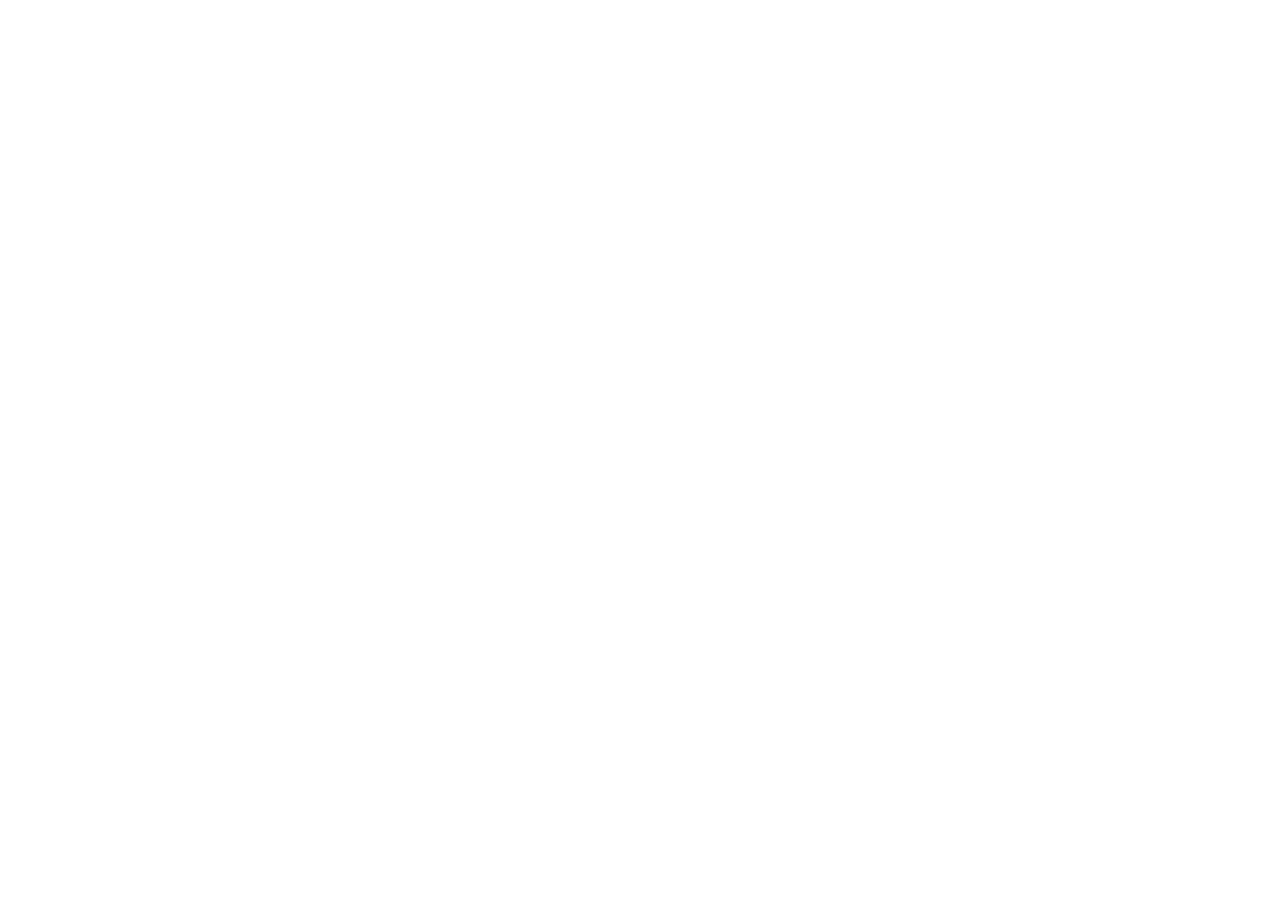
==== Bordes_Sombras_CARDS/Border-Radius/index.html @ f0a61c87 "borderRadius" ====
<!doctype html>
<html lang="en">
<head>
    <meta charset="UTF-8">
    <meta name="viewport"
          content="width=device-width, user-scalable=no, initial-scale=1.0, maximum-scale=1.0, minimum-scale=1.0">
    <meta http-equiv="X-UA-Compatible" content="ie=edge">
    <link rel="stylesheet" href="./styles.css">
    <title>Border-Radius</title>
</head>
<body>

</body>
</html>
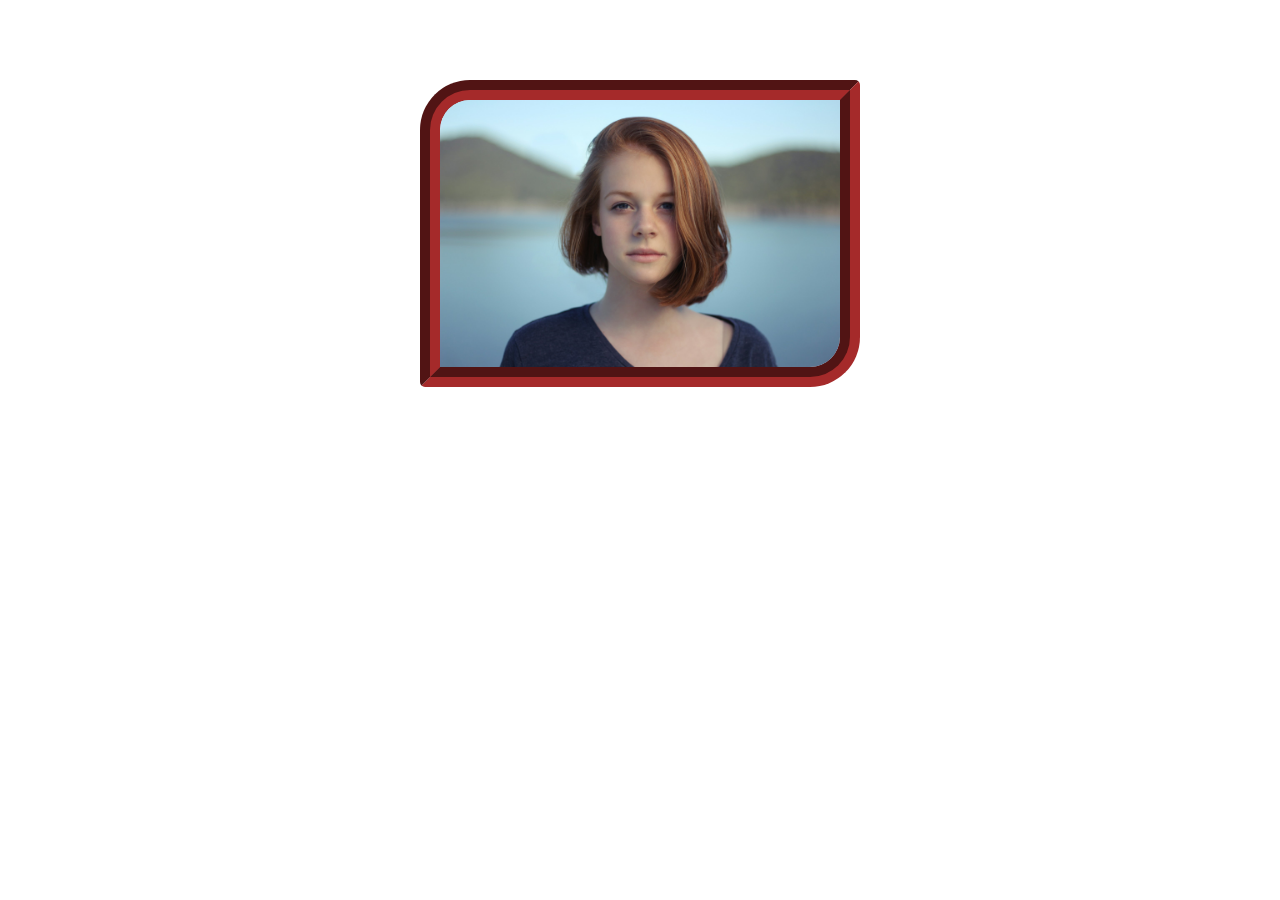
==== commit 77040c1f: "BorderRadius-2" ====
--- a/Bordes_Sombras_CARDS/Border-Radius/index.html
+++ b/Bordes_Sombras_CARDS/Border-Radius/index.html
@@ -9,6 +9,6 @@
     <title>Border-Radius</title>
 </head>
 <body>
-
+<img src="./rostro.jpg" alt="RostroMujer" class="img">
 </body>
 </html>--- a/Bordes_Sombras_CARDS/Border-Radius/styles.css
+++ b/Bordes_Sombras_CARDS/Border-Radius/styles.css
@@ -0,0 +1,17 @@
+*{
+    margin: 0;
+    padding: 0;
+}
+
+.img{
+    display: block;
+    width: 400px;
+    margin: 80px auto;
+    border: 20px groove brown;
+    /*border-radius:30px 10px 30px 10px;*/
+    /*border-top-left-radius: 50px;*/
+    /*border-top-left-radius: 20px;*/
+    /*border-bottom-right-radius: 30px;*/
+    /*border-bottom-right-radius: 100px;*/
+    border-radius: 50px 5px;
+}